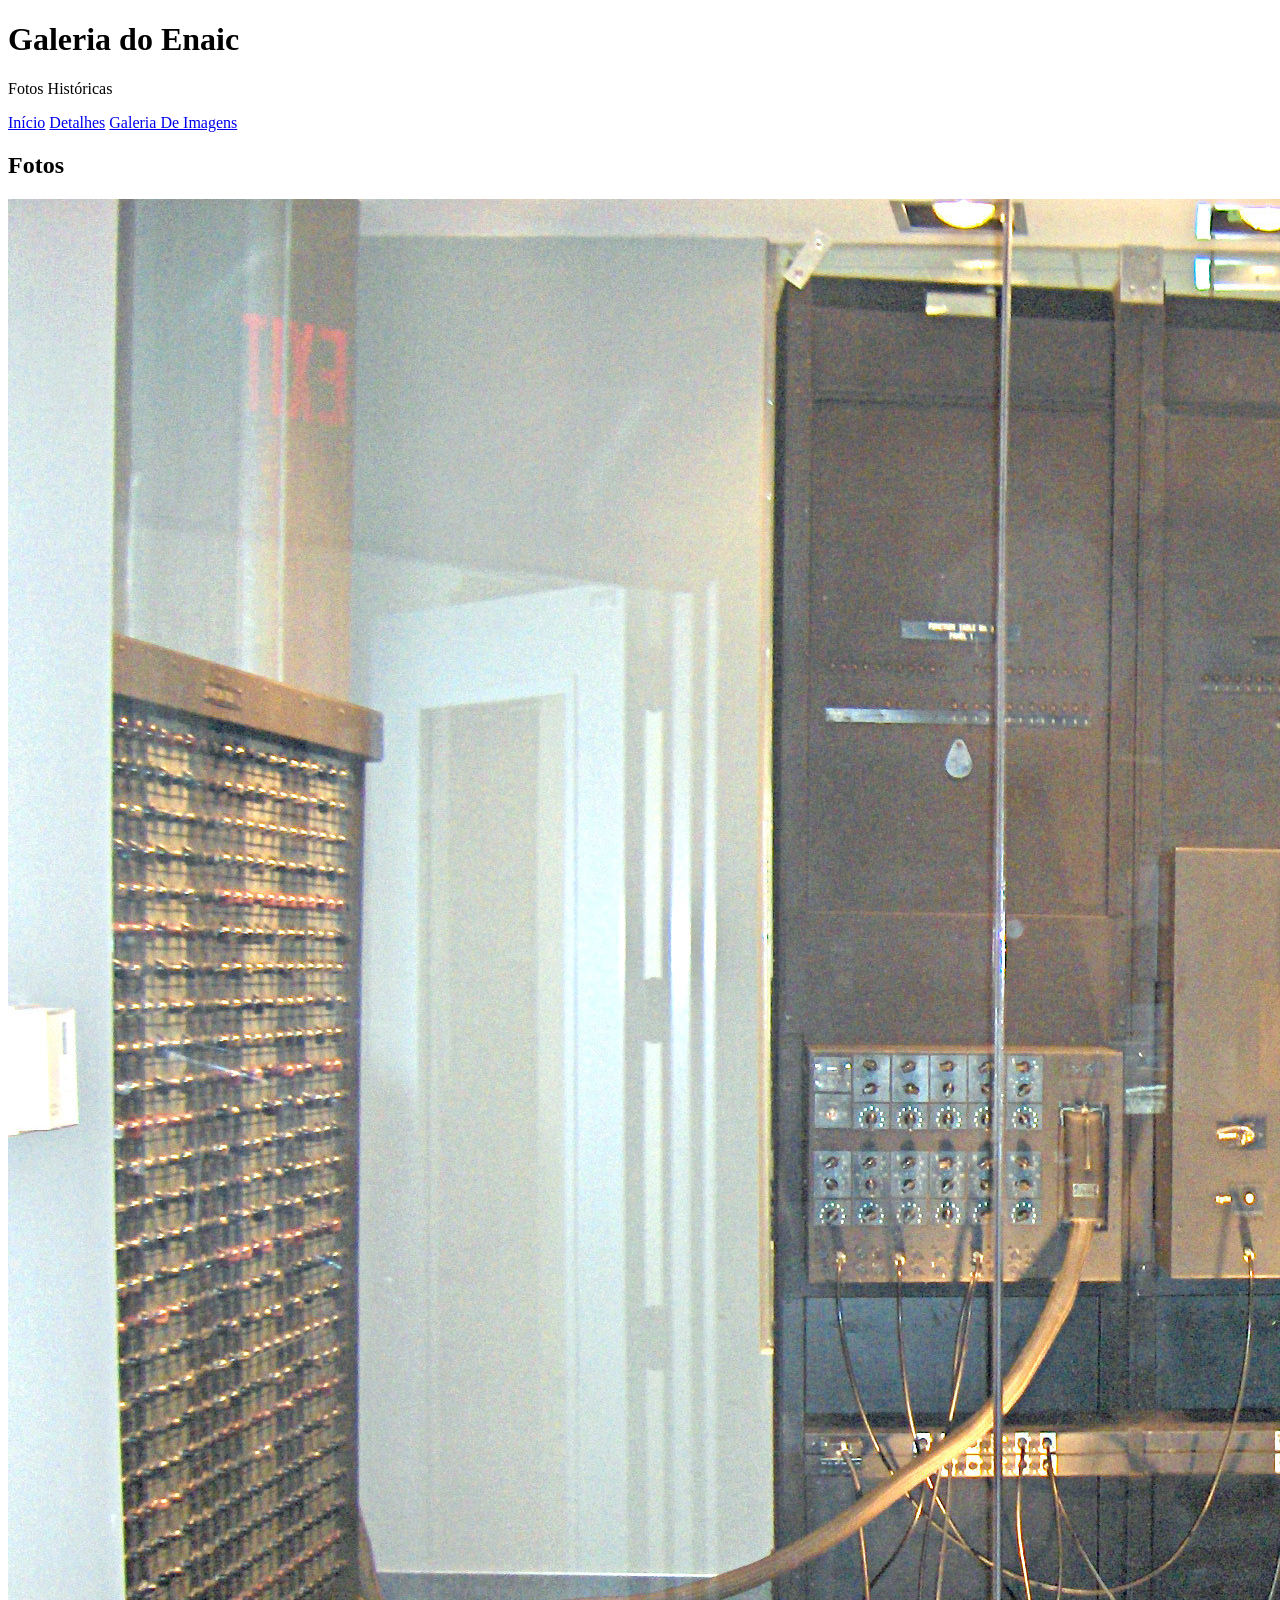
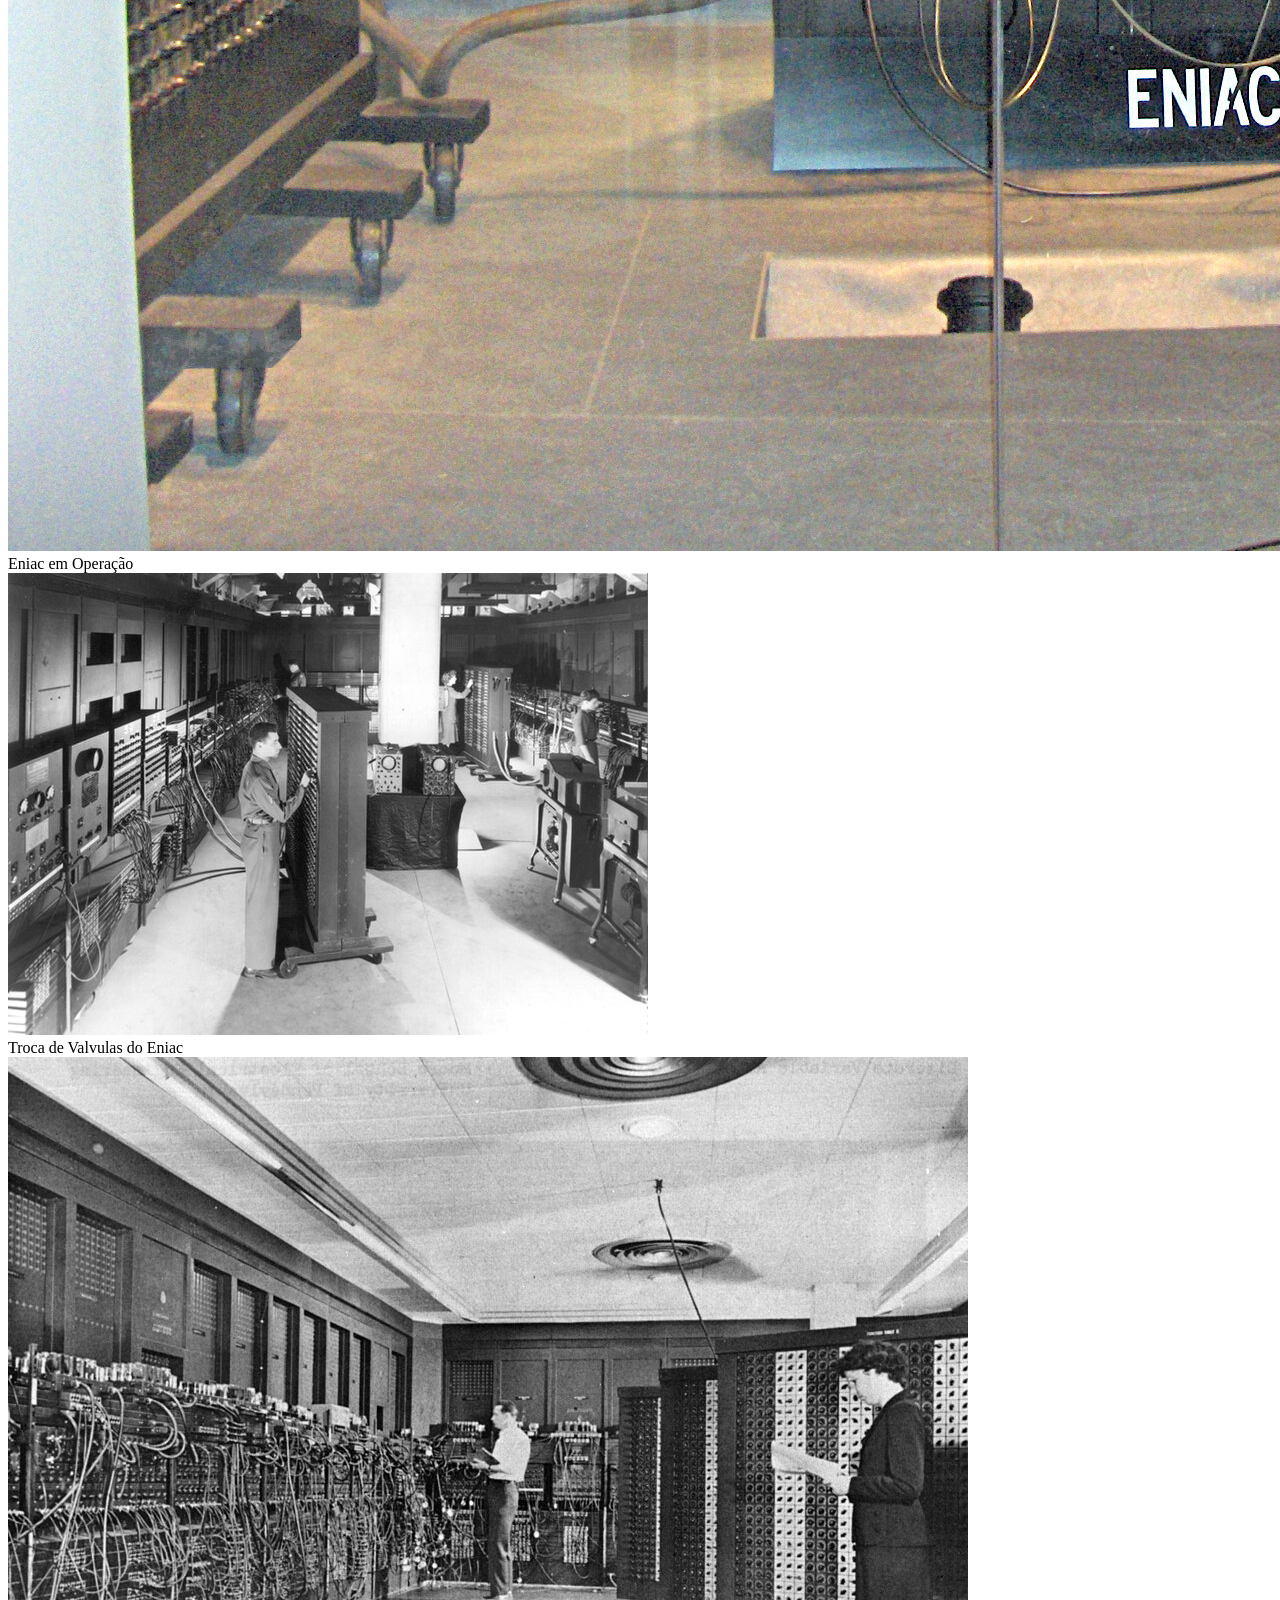
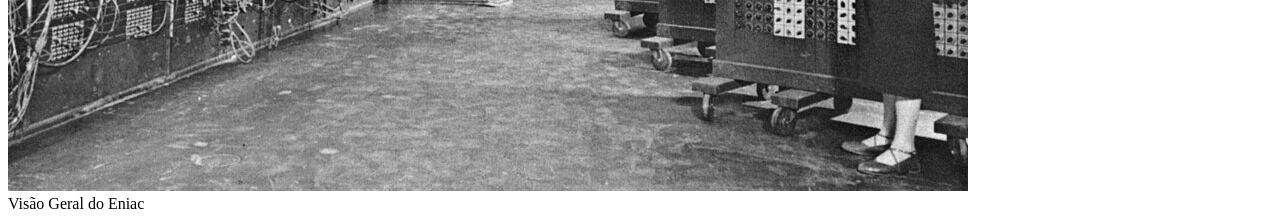
==== galeria.html @ 871a072c "09_04" ====
<!DOCTYPE html>
<html lang="pt-BR">

<head>
    <meta charset="UTF-8">
    <meta name="viewport" content="width=device-width, initial-scale=1.0">
    <link href="stylesheet" href="style.css">
    <title>Eniac - Galeria</title>
</head>

<body>
    <header>
        <h1>Galeria do Enaic</h1>
        <p>Fotos Históricas</p>
    </header>

    <nav>
        <a href="index.html">Início</a>
        <a href="detalhes.html">Detalhes</a>
        <a href="galeria.html">Galeria De Imagens</a>
    </nav>

    <section class="bloco">
        <h2>Fotos</h2>
        <div id="galeria"><!--diferente do class o id só se pode ter 1 por pagina-->
            <div class="foto">
                <img src="ENIAC_1.jpg" alt="Eniac em Operação">
                <div class="legenda"> Eniac em Operação</div>
            </div>
            <div class="foto">
                <img src="eniac2.jpg" alt="Manutenção do Eniac">
                <div class="legenda"> Troca de Valvulas do Eniac</div>
            </div>

            <div class="foto">
                <img src="eniac3.jpg" alt="Eniac em Operação">
                <div class="legenda"> Visão Geral do Eniac</div>
            </div>
            </div>
    </section>
</body>

</html>
---- style.css ----
*{
    /*bloco de reset*/
    box-sizing: border-box;
}
body{
    text-align: center;
    margin: 0;
    font-family: Arial;
    background-color: #a0c4ff;
    color: #c1e1c1;
}
header{
    background-color: #ffd6e0;
    color: #f8f9fa;
    text-align: center;
}
nav a{
    color: #fff1f5;
    text-decoration: none;
    padding: 4px;
    text-align: center;
}
h2{
    color: #d0ffbe;
}
.bloco{/*class procede de .*/
background-color: #cdbeff;
border: 1px dotted #7299ff;
border-radius: 25%;
border-style: groove;
padding: 16px;
margin-bottom: 16px;
border-top: 2px solid  	#ffedbe; 
}

#galeria { /* # dignifica id, onde coloca-se por ex.: id="galeria"
    só pode ter 1 com mesmo nome por página*/
    display: flex;
    flex-wrap: wrap;
    gap: 24px; /*espaço entre elementos dentro do id*/
    justify-content: flex-start; /*reforçando que ele vai estar flexível*/
    padding: 20px;
}

.foto {
    background: #fff1f5;
    padding: 12px 12px 20px 12px; /* lat dir, esq, baixo e topo */
    border: 1px solid #dddddd;
    box-shadow: 0 4px 10px #000000;
    width: 220px;
    text-align: center;
    border-radius: 4px;
}

.foto img {
    width: 100%;
    height: 220px;
    object-fit: cover; /*efeito de sobrepor*/
    display: block;
}
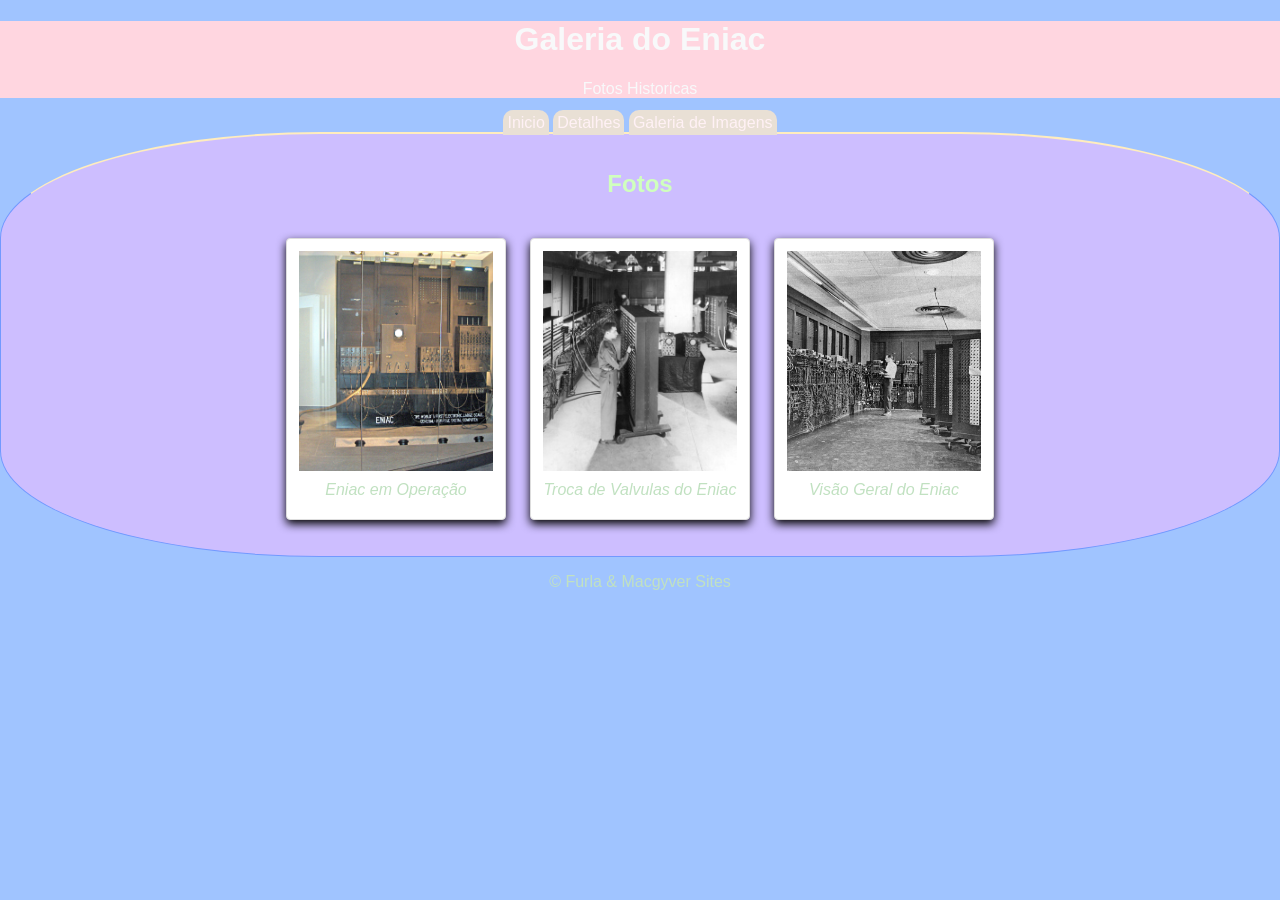
==== commit 9f6e2e67: "é tetra" ====
--- a/galeria.html
+++ b/galeria.html
@@ -4,40 +4,46 @@
 <head>
     <meta charset="UTF-8">
     <meta name="viewport" content="width=device-width, initial-scale=1.0">
-    <link href="stylesheet" href="style.css">
     <title>Eniac - Galeria</title>
+    <link rel="stylesheet" href="style.css">
 </head>
 
 <body>
     <header>
-        <h1>Galeria do Enaic</h1>
-        <p>Fotos Históricas</p>
+        <h1>Galeria do Eniac</h1>
+        <p>Fotos Historicas</p>
     </header>
 
     <nav>
-        <a href="index.html">Início</a>
+        <a href="index.html">Inicio</a>
         <a href="detalhes.html">Detalhes</a>
-        <a href="galeria.html">Galeria De Imagens</a>
+        <a href="galeria.html">Galeria de Imagens</a>
     </nav>
 
-    <section class="bloco">
-        <h2>Fotos</h2>
-        <div id="galeria"><!--diferente do class o id só se pode ter 1 por pagina-->
-            <div class="foto">
-                <img src="ENIAC_1.jpg" alt="Eniac em Operação">
-                <div class="legenda"> Eniac em Operação</div>
+    <main>
+        <section class="bloco">
+            <h2>Fotos</h2>
+            <div id="galeria"><!--diferente do class o id só se pode ter 1 por pagina-->
+                <div class="foto">
+                    <img src="ENIAC_1.jpg" alt="Eniac em Operação">
+                    <div class="legenda">Eniac em Operação</div>
+                </div>
+
+                <div class="foto">
+                    <img src="eniac2.jpg" alt="Manutenção do Eniac">
+                    <div class="legenda">Troca de Valvulas do Eniac</div>
+                </div>
+
+                <div class="foto">
+                    <img src="eniac3.jpg" alt="Eniac em Operação">
+                    <div class="legenda">Visão Geral do Eniac</div>
+                </div>
             </div>
-            <div class="foto">
-                <img src="eniac2.jpg" alt="Manutenção do Eniac">
-                <div class="legenda"> Troca de Valvulas do Eniac</div>
-            </div>
-
-            <div class="foto">
-                <img src="eniac3.jpg" alt="Eniac em Operação">
-                <div class="legenda"> Visão Geral do Eniac</div>
-            </div>
-            </div>
-    </section>
+        </section>
+    </main>
+    <footer>
+        &copy; Furla & Macgyver Sites
+    </footer>
 </body>
 
 </html>
--- a/style.css
+++ b/style.css
@@ -5,7 +5,7 @@
 body{
     text-align: center;
     margin: 0;
-    font-family: Arial;
+    font-family: Arial, Helvetica, sans-serif;
     background-color: #a0c4ff;
     color: #c1e1c1;
 }
@@ -19,11 +19,15 @@
     text-decoration: none;
     padding: 4px;
     text-align: center;
+    border-top-left-radius: 10px;
+    border-top-right-radius: 10px; /*radius é a borda arredondada*/
+    background-color: #E9E0D5;
 }
 h2{
     color: #d0ffbe;
 }
 .bloco{/*class procede de .*/
+    
 background-color: #cdbeff;
 border: 1px dotted #7299ff;
 border-radius: 25%;
@@ -33,28 +37,37 @@
 border-top: 2px solid  	#ffedbe; 
 }
 
-#galeria { /* # dignifica id, onde coloca-se por ex.: id="galeria"
+#galeria{ /* # significa id, onde coloca-se por ex.: id="galeria"
     só pode ter 1 com mesmo nome por página*/
     display: flex;
     flex-wrap: wrap;
     gap: 24px; /*espaço entre elementos dentro do id*/
-    justify-content: flex-start; /*reforçando que ele vai estar flexível*/
+    justify-content: center; /*reforçando que ele vai estar "flexivel"*/
     padding: 20px;
+
 }
-
-.foto {
-    background: #fff1f5;
-    padding: 12px 12px 20px 12px; /* lat dir, esq, baixo e topo */
+.foto{
+    background: #ffffff;
+    padding: 12px 12px 20px 12px; /*lat dir, esq, baixo e topo*/
     border: 1px solid #dddddd;
     box-shadow: 0 4px 10px #000000;
-    width: 220px;
-    text-align: center;
+    width: 220px;/*largura*/
+    text-align: center;/*alinhamento ao centro*/
     border-radius: 4px;
 }
 
-.foto img {
+.foto img{
     width: 100%;
     height: 220px;
     object-fit: cover; /*efeito de sobrepor*/
     display: block;
+}
+.foto img:hover{
+    transform: scale(1.35) rotate(2deg);
+}
+.legenda{
+    margin-top: 10px;
+    font-family: 'Courier New', Courier, monospace';
+    fonte-size: 10px;
+    font-style: italic;
 }
